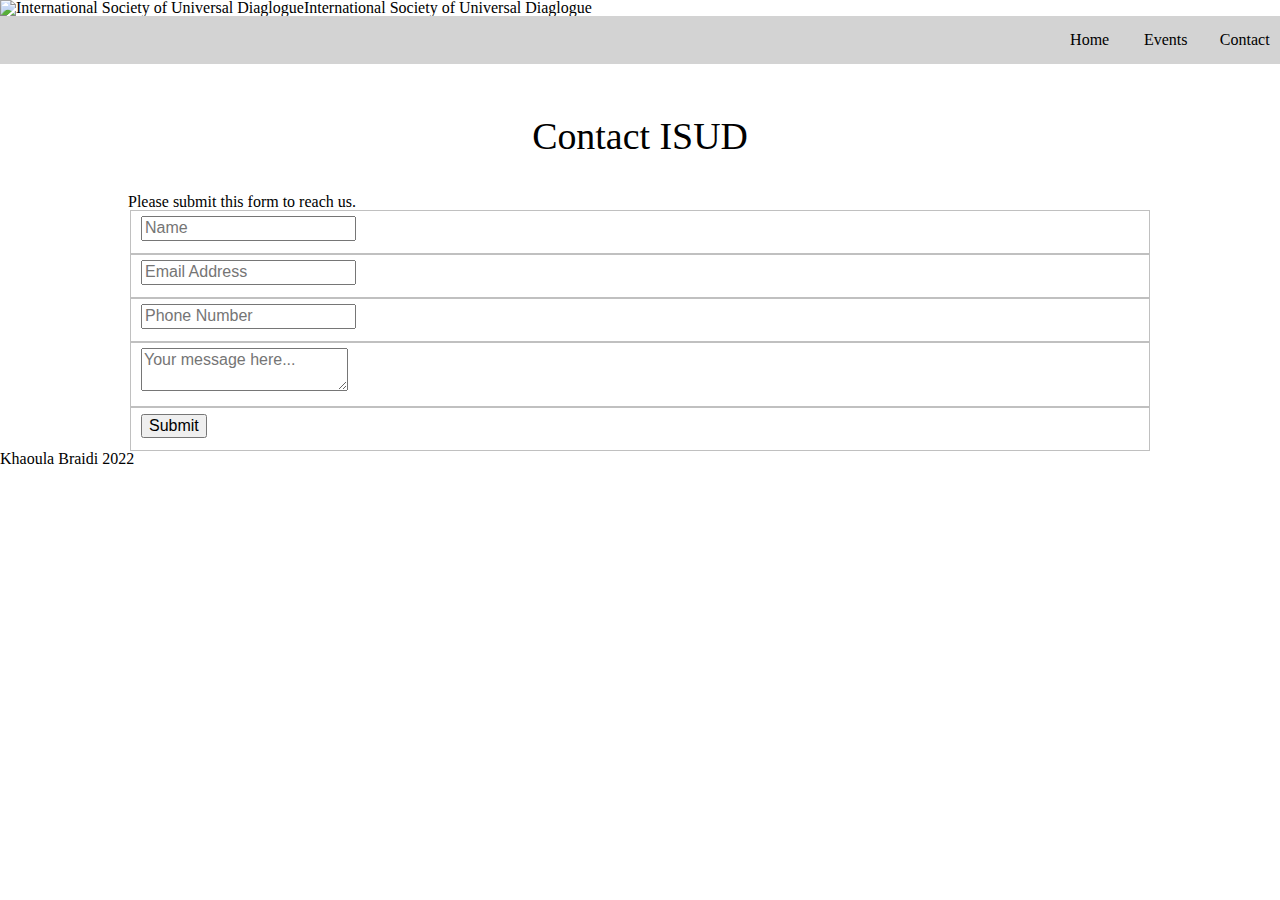
==== contact/index.html @ c9786152 "Update index.html" ====
<!DOCTYPE html>
<html lang="en">
    <head>
        <meta charset="UTF-8">
        <link rel="stylesheet" href="../css/reset.css">
        <link rel="stylesheet" href="../css/style.css">
        <title>Contact Us</title>
        <script src="../js/form.js" async></script>
    <head>
    <body>
      <header id="header">
        <div id ="headerImage">
          <img src="../assets/ISUD_Logo_Globe_Only.png" alt="International Society of Universal Diaglogue">International Society of Universal Diaglogue</a>     
        </div>  
        <nav id="navigation">
            <ul class="nav-list">
                <li id="nav-home"><a href="../index.html">Home</a></li>
                <li id="nav-events"><a href="../events/index.html">Events</a></li>
                <li id="nav-contact"><a href="../contact/index.html">Contact</a></li>
            </ul>
        </nav>
    </header>
      <main>
        <div>  
          <form id="contact" method="get" action="#null" autocomplete=”on”>
            <h2>Contact ISUD</h2>
            <h3>Please submit this form to reach us.</h3>
            <fieldset>
              <input placeholder="Name" type="text" required>
            </fieldset>
            <fieldset>
              <input placeholder="Email Address" type="email" required>
            </fieldset>
            <fieldset>
              <input placeholder="Phone Number" type="tel" required>
            </fieldset>
            <fieldset>
              <textarea placeholder="Your message here..." required></textarea>
            </fieldset>
            <fieldset>
              <button name="submit" type="submit" id="submit" onclick="submitForm()">Submit</button>
            </fieldset>
          </form>
        </div>
      </main>
      <div>
        <footer>Khaoula Braidi 2022</footer>
      </div>
    </body>
</html>
---- css/style.css ----
html {
    font-size: 1em;
    line-height: 24px;
}

header {
    padding-bottom: 4em;
}

main {
    margin-left: 10%;
    margin-right: 10%;
}
h2 {
    text-align: center;
    font-size: 2.369rem;
    padding-top: 1em;
    padding-bottom: 1em;
}

p {
    
}

/*NAVIGATION*/

nav {
    position: absolute;
    width: 100%;
    background-color: #d3d3d3;
}

/*.nav-list {
}*/

.nav-list li {
    float: left;
    width: 33.33%;
    list-style-type: none;
}

.nav-list a {
    display: block;
    text-align: center;
    padding: 1em 1em;
    background-color: #d3d3d3;
    color: black;
    text-decoration: none;
}

.nav-list a:hover {
    background-color: #a9a9a9;
}

img {
    width: 70%;
}

#logo {
    width: auto;
    height: 192px;
}

@media screen and (min-width: 650px){
    .nav-list {
        float: right;
    }
}
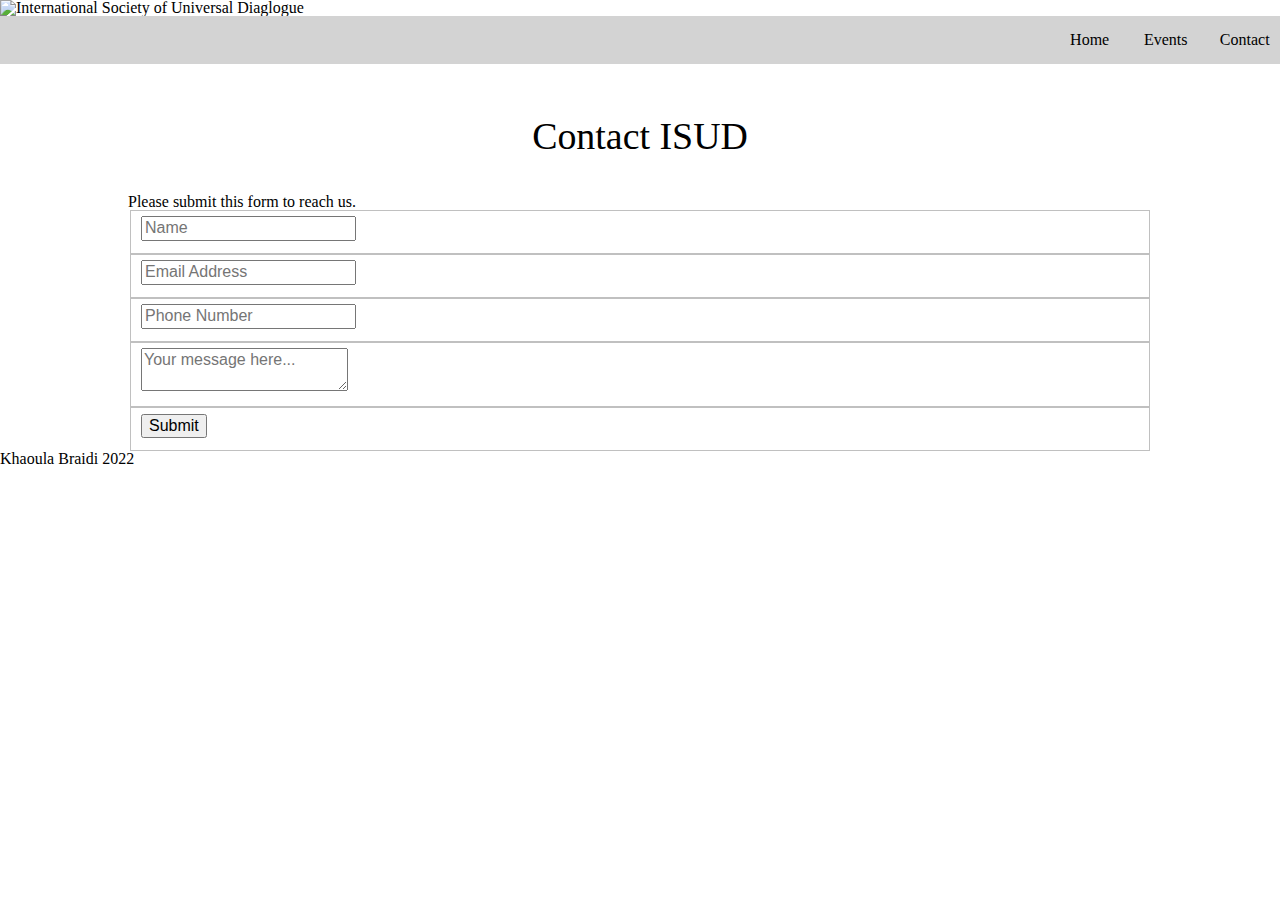
==== commit f7d81761: "Update index.html" ====
--- a/contact/index.html
+++ b/contact/index.html
@@ -6,11 +6,11 @@
         <link rel="stylesheet" href="../css/style.css">
         <title>Contact Us</title>
         <script src="../js/form.js" async></script>
-    <head>
+    </head>
     <body>
       <header id="header">
         <div id ="headerImage">
-          <img src="../assets/ISUD_Logo_Globe_Only.png" alt="International Society of Universal Diaglogue">International Society of Universal Diaglogue</a>     
+          <img src="../assets/ISUD_Logo_Globe_Only.png" alt="International Society of Universal Diaglogue">   
         </div>  
         <nav id="navigation">
             <ul class="nav-list">
@@ -19,10 +19,10 @@
                 <li id="nav-contact"><a href="../contact/index.html">Contact</a></li>
             </ul>
         </nav>
-    </header>
+      </header>
       <main>
         <div>  
-          <form id="contact" method="get" action="#null" autocomplete=”on”>
+          <form id="contact" method="get" action="#null" autocomplete="on">
             <h2>Contact ISUD</h2>
             <h3>Please submit this form to reach us.</h3>
             <fieldset>
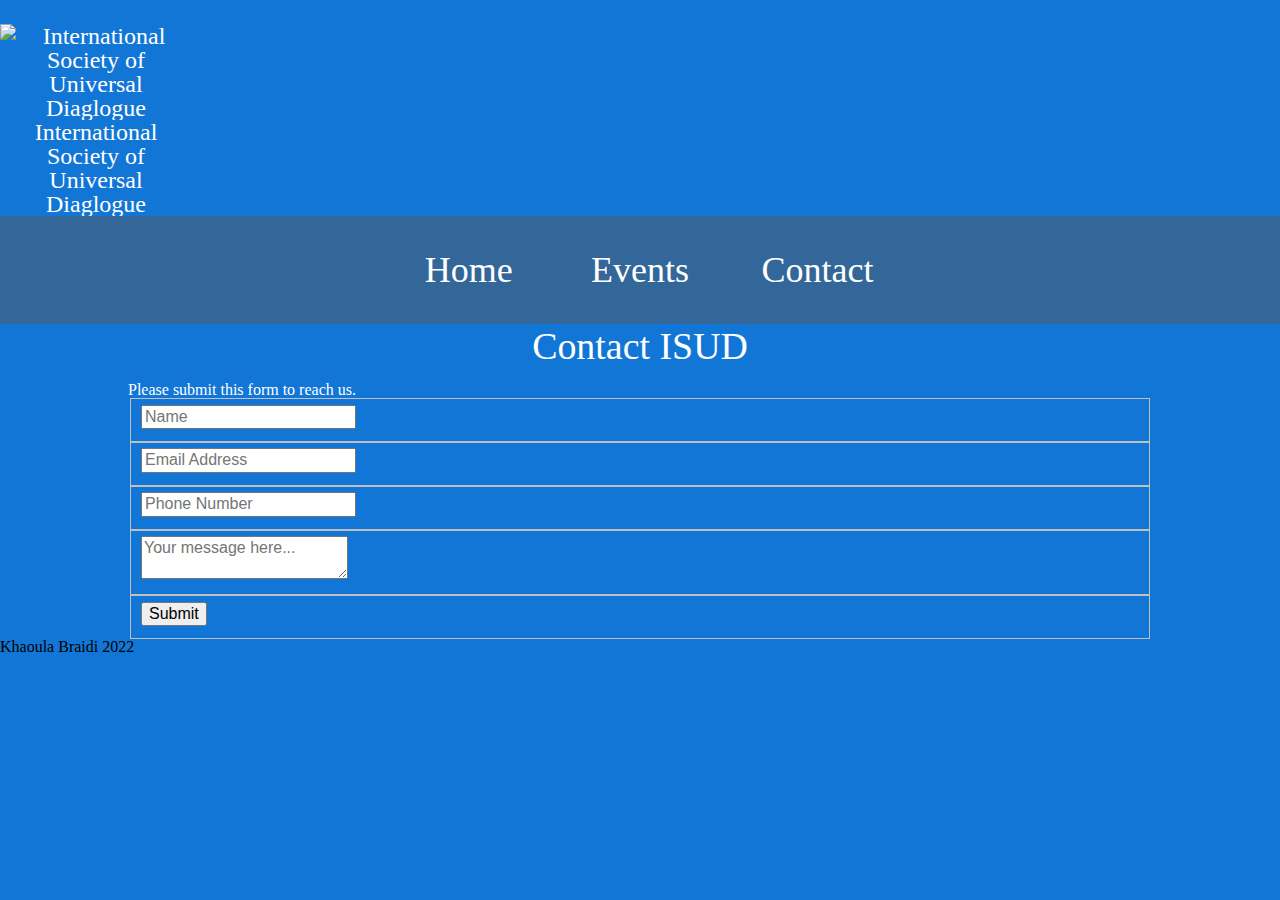
==== commit 42209907: "consolidate images into assets" ====
--- a/contact/index.html
+++ b/contact/index.html
@@ -6,11 +6,11 @@
         <link rel="stylesheet" href="../css/style.css">
         <title>Contact Us</title>
         <script src="../js/form.js" async></script>
-    </head>
+    <head>
     <body>
       <header id="header">
         <div id ="headerImage">
-          <img src="../assets/ISUD_Logo_Globe_Only.png" alt="International Society of Universal Diaglogue">   
+          <img src="../assets/ISUD_Logo_Globe_Only.png" alt="International Society of Universal Diaglogue">International Society of Universal Diaglogue</a>     
         </div>  
         <nav id="navigation">
             <ul class="nav-list">
@@ -19,10 +19,10 @@
                 <li id="nav-contact"><a href="../contact/index.html">Contact</a></li>
             </ul>
         </nav>
-      </header>
+    </header>
       <main>
         <div>  
-          <form id="contact" method="get" action="#null" autocomplete="on">
+          <form id="contact" method="get" action="#null" autocomplete=”on”>
             <h2>Contact ISUD</h2>
             <h3>Please submit this form to reach us.</h3>
             <fieldset>
--- a/css/style.css
+++ b/css/style.css
@@ -1,35 +1,60 @@
 html {
     font-size: 1em;
     line-height: 24px;
+    background-color: #1276D6;
 }
 
 header {
+    max-width: 8em;
+    text-align: center;
+    color: white;
+    font-size: 1.5em;
     padding-bottom: 4em;
+    vertical-align:auto;
 }
 
 main {
     margin-left: 10%;
     margin-right: 10%;
+    color: white;
 }
 h2 {
     text-align: center;
     font-size: 2.369rem;
-    padding-top: 1em;
-    padding-bottom: 1em;
+    padding-top: 1rem;
+    padding-bottom: 1rem;
 }
 
 p {
-    
+    padding-top: 4rem;
+    padding-bottom: 4rem;
 }
 
 /*NAVIGATION*/
 
 nav {
+    font-size: 1.5em;
+    display: flex;
     position: absolute;
+    justify-content: center;
     width: 100%;
-    background-color: #d3d3d3;
+    background-color: #336799;
 }
 
+.currentPage {
+    font-size: 3em;
+    line-height: 24px;
+    background-color: #415B73;
+    color: white;
+    padding-top: 0.5em;
+    padding-bottom: 0.5em;
+}
+.headerImage {
+    display: inline-block;
+    height: auto;
+    max-width: 5%;
+    vertical-align: middle;
+}
 /*.nav-list {
 }*/
 
@@ -43,17 +68,22 @@
     display: block;
     text-align: center;
     padding: 1em 1em;
-    background-color: #d3d3d3;
-    color: black;
+    background-color: #336799;
+    color: white;
     text-decoration: none;
 }
 
 .nav-list a:hover {
-    background-color: #a9a9a9;
+    background-color: #415B73;
 }
 
 img {
-    width: 70%;
+    display: flex;
+    justify-content: center;
+    margin-left: auto;
+    margin-right: auto;
+    padding-top: 1em;
+    width: 100%;
 }
 
 #logo {
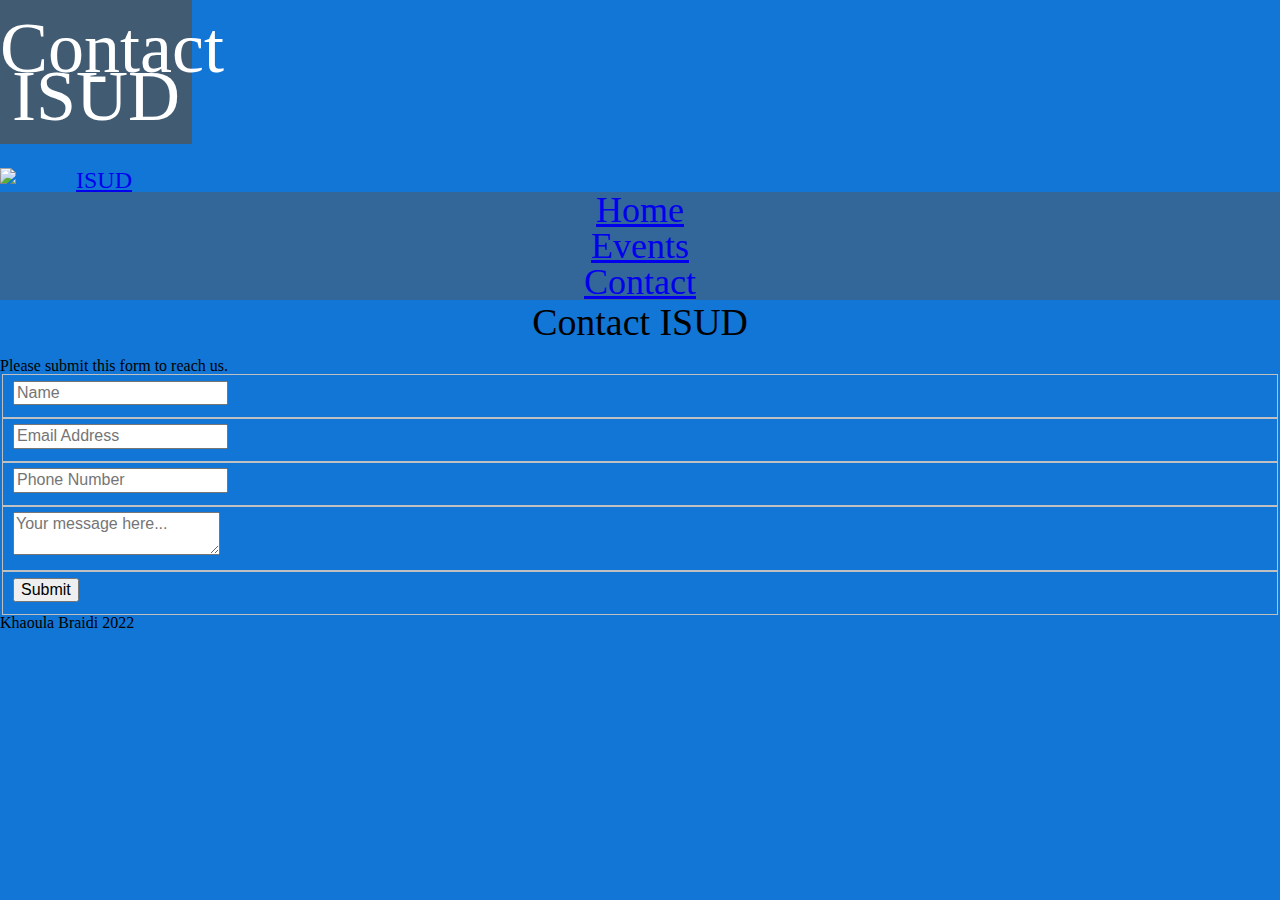
==== commit 83627f65: "redisgn contact page to better work with CSS" ====
--- a/contact/index.html
+++ b/contact/index.html
@@ -4,47 +4,44 @@
         <meta charset="UTF-8">
         <link rel="stylesheet" href="../css/reset.css">
         <link rel="stylesheet" href="../css/style.css">
-        <title>Contact Us</title>
-        <script src="../js/form.js" async></script>
-    <head>
+        <link href="https://fonts.googleapis.com/css?family=Montserrat:500&display=swap" rel="stylesheet">
+        <title>Home - ISUD</title>
+    </head>
     <body>
-      <header id="header">
-        <div id ="headerImage">
-          <img src="../assets/ISUD_Logo_Globe_Only.png" alt="International Society of Universal Diaglogue">International Society of Universal Diaglogue</a>     
-        </div>  
-        <nav id="navigation">
-            <ul class="nav-list">
-                <li id="nav-home"><a href="../index.html">Home</a></li>
-                <li id="nav-events"><a href="../events/index.html">Events</a></li>
-                <li id="nav-contact"><a href="../contact/index.html">Contact</a></li>
-            </ul>
-        </nav>
-    </header>
-      <main>
-        <div>  
-          <form id="contact" method="get" action="#null" autocomplete=”on”>
-            <h2>Contact ISUD</h2>
-            <h3>Please submit this form to reach us.</h3>
-            <fieldset>
-              <input placeholder="Name" type="text" required>
-            </fieldset>
-            <fieldset>
-              <input placeholder="Email Address" type="email" required>
-            </fieldset>
-            <fieldset>
-              <input placeholder="Phone Number" type="tel" required>
-            </fieldset>
-            <fieldset>
-              <textarea placeholder="Your message here..." required></textarea>
-            </fieldset>
-            <fieldset>
-              <button name="submit" type="submit" id="submit" onclick="submitForm()">Submit</button>
-            </fieldset>
-          </form>
-        </div>
-      </main>
-      <div>
+      <header>
+        <h1 class="currentPage">Contact - ISUD</h1>
+        <a href="../index.html">
+          <img class = "logo" src="../assets/ISUD_Logo_Globe_Only.png" alt="ISUD">
+        </a>
+        <nav>
+          <ul class="navLinks">
+              <li><a href="../index.html">Home</a></li>
+              <li><a href="../events/index.html">Events</a></li>
+              <li><a href="index.html">Contact</a></li>
+          </ul>
+      </nav>
+  </header>
+  <div>  
+    <form id="contact" method="get" action="#null" autocomplete=”on”>
+      <h2>Contact ISUD</h2>
+      <h3>Please submit this form to reach us.</h3>
+      <fieldset>
+        <input placeholder="Name" type="text" required>
+      </fieldset>
+      <fieldset>
+        <input placeholder="Email Address" type="email" required>
+      </fieldset>
+      <fieldset>
+        <input placeholder="Phone Number" type="tel" required>
+      </fieldset>
+      <fieldset>
+        <textarea placeholder="Your message here..." required></textarea>
+      </fieldset>
+      <fieldset>
+        <button name="submit" type="submit" id="submit" onclick="submitForm()">Submit</button>
+      </fieldset>
+    </form>
+  </div>
         <footer>Khaoula Braidi 2022</footer>
-      </div>
     </body>
 </html>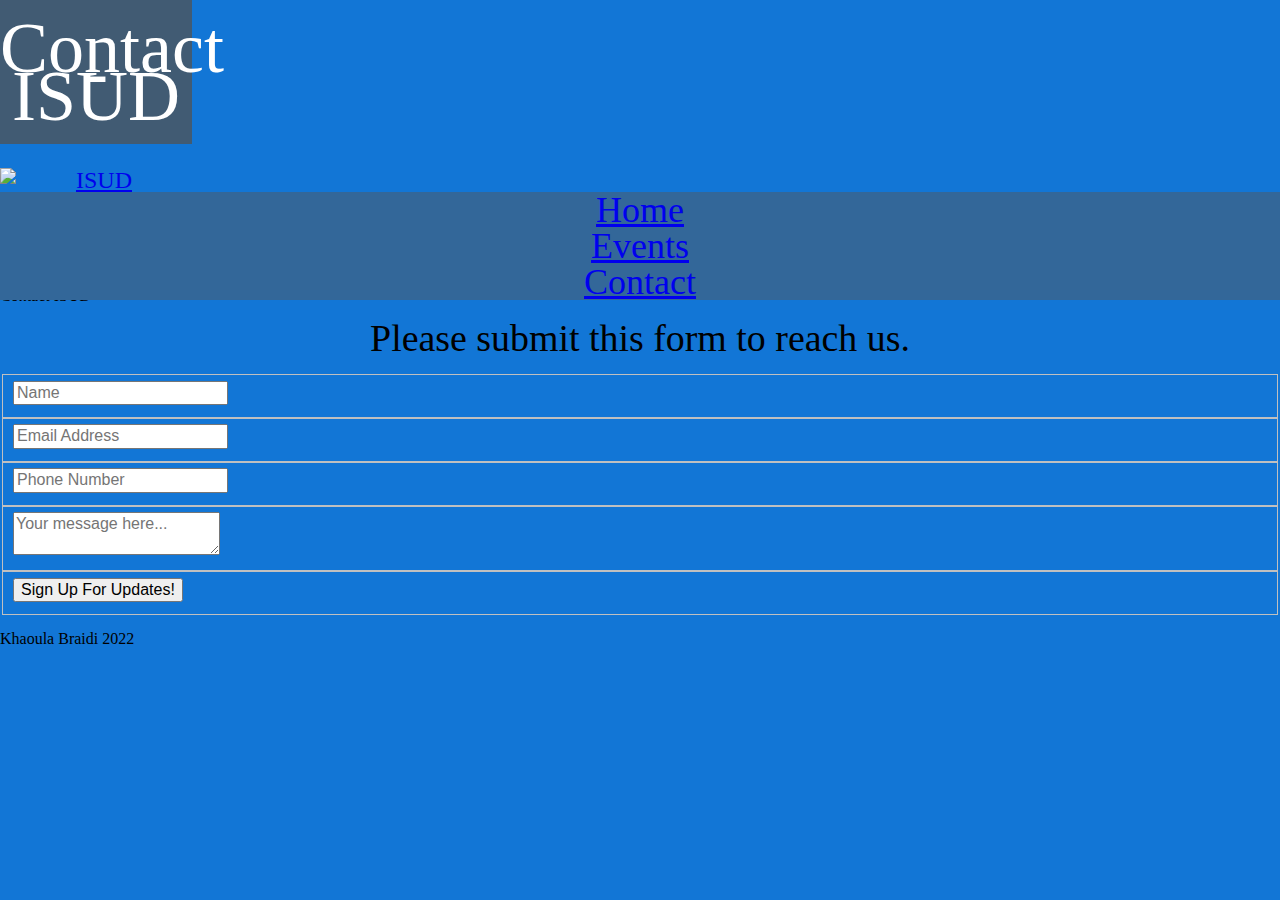
==== commit c4ae79ad: "CSS Updates to" ====
--- a/contact/index.html
+++ b/contact/index.html
@@ -20,11 +20,10 @@
               <li><a href="index.html">Contact</a></li>
           </ul>
       </nav>
-  </header>
-  <div>  
+  </header> 
     <form id="contact" method="get" action="#null" autocomplete=”on”>
-      <h2>Contact ISUD</h2>
-      <h3>Please submit this form to reach us.</h3>
+      <h1>Contact ISUD</h1>
+      <div><h2>Please submit this form to reach us.</h2></div>
       <fieldset>
         <input placeholder="Name" type="text" required>
       </fieldset>
@@ -38,10 +37,10 @@
         <textarea placeholder="Your message here..." required></textarea>
       </fieldset>
       <fieldset>
-        <button name="submit" type="submit" id="submit" onclick="submitForm()">Submit</button>
+        <button name="submit" type="submit" id="submit" onclick="submitForm()">Sign Up For Updates!</button>
       </fieldset>
     </form>
-  </div>
+    <br />
         <footer>Khaoula Braidi 2022</footer>
     </body>
 </html>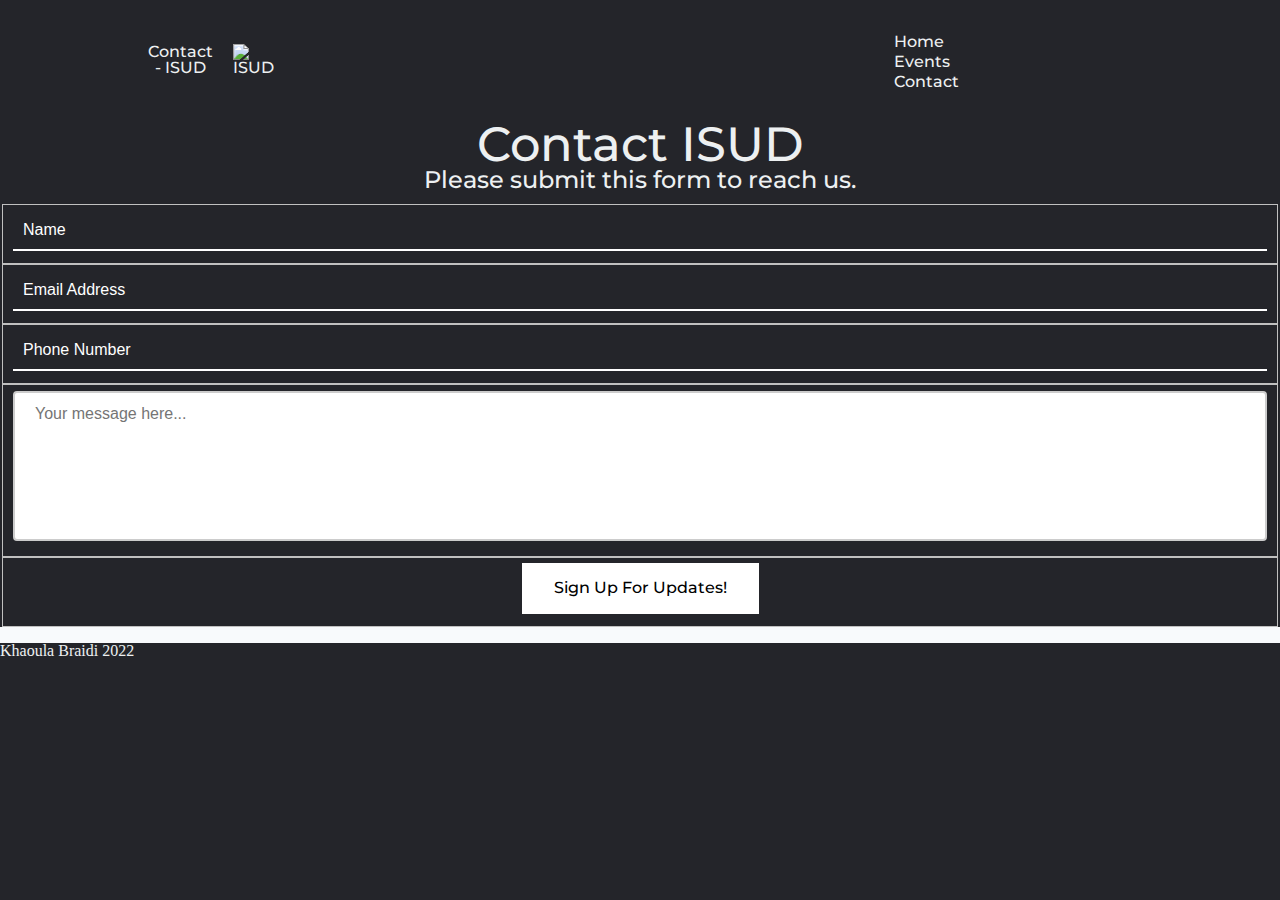
==== commit 69c134ed: "Updates form elements to have correct headers" ====
--- a/contact/index.html
+++ b/contact/index.html
@@ -21,9 +21,9 @@
           </ul>
       </nav>
   </header> 
+  <h1>Contact ISUD</h1>
+  <div><h2>Please submit this form to reach us.</h2></div>
     <form id="contact" method="get" action="#null" autocomplete=”on”>
-      <h1>Contact ISUD</h1>
-      <div><h2>Please submit this form to reach us.</h2></div>
       <fieldset>
         <input placeholder="Name" type="text" required>
       </fieldset>
--- a/css/style.css
+++ b/css/style.css
@@ -1,98 +1,197 @@
-html {
-    font-size: 1em;
-    line-height: 24px;
-    background-color: #1276D6;
+@import url('https://fonts.googleapis.com/css2?family=Montserrat:wght@500&display=swap');
+* {
+    box-sizing: border-box;
+    margin: 0;
+    padding: 0;
+    background-color: #24252A;
 }
-
-header {
-    max-width: 8em;
+.column {
+    flex: 50%;
+  }
+  .row {
+    display: flex;
+  }
+li, a, button {
+    font-family: "Montserrat", sans-serif;
+    font-weight: 500;
+    font-size: 16px;
+    color: #edf0f1;
+    text-decoration: none;
+}
+p {
+    padding-top: 36px;
+    font-family: "Montserrat", sans-serif;
+    font-weight: 500;
+    font-size: 20px;
+    color: #edf0f1;
+    text-decoration: none;
+}
+ol, ul {
+    padding-left: 30em;
+    padding-right: 30em;
+    font-family: "Montserrat", sans-serif;
+    font-weight: 500;
+    font-size: 20px;
+    color: #edf0f1;
+    background-color: #24252A;
+    text-decoration: none;
+}
+h1 {
     text-align: center;
-    color: white;
-    font-size: 1.5em;
-    padding-bottom: 4em;
-    vertical-align:auto;
-}
-
-main {
-    margin-left: 10%;
-    margin-right: 10%;
-    color: white;
+    font-family: "Montserrat", sans-serif;
+    font-weight: 500;
+    font-size: 48px;
+    color: #edf0f1;
+    text-decoration: none;
 }
 h2 {
     text-align: center;
-    font-size: 2.369rem;
-    padding-top: 1rem;
-    padding-bottom: 1rem;
-}
-
-p {
-    padding-top: 4rem;
-    padding-bottom: 4rem;
-}
-
-/*NAVIGATION*/
-
-nav {
-    font-size: 1.5em;
-    display: flex;
-    position: absolute;
-    justify-content: center;
-    width: 100%;
-    background-color: #336799;
-}
-
-.currentPage {
-    font-size: 3em;
-    line-height: 24px;
-    background-color: #415B73;
-    color: white;
-    padding-top: 0.5em;
-    padding-bottom: 0.5em;
-}
-.headerImage {
-    display: inline-block;
-    height: auto;
-    max-width: 5%;
-    vertical-align: middle;
-}
-/*.nav-list {
-}*/
-
-.nav-list li {
-    float: left;
-    width: 33.33%;
-    list-style-type: none;
-}
-
-.nav-list a {
-    display: block;
-    text-align: center;
-    padding: 1em 1em;
-    background-color: #336799;
-    color: white;
+    font-family: "Montserrat", sans-serif;
+    font-weight: 500;
+    font-size: 36px;
+    color: #edf0f1;
     text-decoration: none;
 }
-
-.nav-list a:hover {
-    background-color: #415B73;
+h2 {
+    padding-bottom: 0.5em;
+    text-align: center;
+    font-family: "Montserrat", sans-serif;
+    font-weight: 500;
+    font-size: 24px;
+    color: #edf0f1;
+    text-decoration: none;
 }
-
-img {
+footer {
+    color: #edf0f1;
+}
+body {
+	background-color: #f8fafc;
+}
+.container {
+	padding: 2rem;
+}
+.slider-wrapper {
+	position: relative;
+	max-width: 48rem;
+	margin: 0 auto;
+}
+.slider {
+	display: flex;
+	aspect-ratio: 16 / 9;
+	overflow-x: auto;
+	scroll-snap-type: x mandatory;
+	scroll-behavior: smooth;
+	box-shadow: 0 1.5rem 3rem -0.75rem hsla(0, 0%, 0%, 0.25);
+	border-radius: 0.5rem;
+	-ms-overflow-style: none;
+	scrollbar-width: none;
+}
+.slider::-webkit-scrollbar {
+	display: none;
+}
+.slider img {
+	flex: 1 0 100%;
+	scroll-snap-align: start;
+	object-fit: cover;
+}
+.slider-nav {
+	display: flex;
+	column-gap: 1rem;
+	position: absolute;
+	bottom: 1.25rem;
+	left: 50%;
+	transform: translateX(-50%);
+	z-index: 1;
+}
+.slider-nav a {
+	width: 0.5rem;
+	height: 0.5rem;
+	border-radius: 50%;
+	background-color: #fff;
+	opacity: 0.75;
+	transition: opacity ease 250ms;
+}
+.slider-nav a:hover {
+	opacity: 1;
+}
+header {
     display: flex;
-    justify-content: center;
-    margin-left: auto;
-    margin-right: auto;
-    padding-top: 1em;
-    width: 100%;
+    justify-content: space-between;
+    align-items: center;
+    padding: 30px 10%;
 }
-
-#logo {
-    width: auto;
-    height: 192px;
+.logo {
+    max-width: 72px;
+    cursor: pointer;
 }
-
+.navLinks {
+    list-style: none;
+}
+.currentPage {
+    font-family: "Montserrat", sans-serif;
+    font-weight: 500;
+    font-size: 16px;
+    color: #edf0f1;
+    text-decoration: none;
+    display: inline-block;
+    padding: 0px 20px;
+}
+.navLinks li {
+    display: inline-block;
+    padding: 0px 20px;
+}
+.navLinks li a {
+    transition: all 0.3s ease 0s;
+}
+.navLinks li a:hover {
+    color: #0088a9
+}
 @media screen and (min-width: 650px){
     .nav-list {
         float: right;
     }
-}+}
+
+/* Form Elements */
+
+input{
+    width: 100%;
+    border: none;
+    border-bottom: 2px solid #FFFFFF;
+    padding: 10px 10px;
+    border-top-style: hidden;
+    border-right-style: hidden;
+    border-left-style: hidden;
+}
+
+input::placeholder{
+   color: #FFFFFF;
+}
+
+input:focus {
+    border-bottom: 2px solid #FF0000;
+  } 
+
+textarea {
+    width: 100%;
+    height: 150px;
+    padding: 12px 20px;
+    box-sizing: border-box;
+    border: 2px solid #ccc;
+    border-radius: 4px;
+    background-color: #fFFFFF;
+    resize: none;
+
+}
+
+button{
+    background-color: #FFFFFF;
+    border: none;
+    color: #000000;
+    padding: 16px 32px;
+    text-decoration: none;
+    cursor: pointer;
+    text-align: center;
+    display: block;
+    margin: 0 auto;
+}
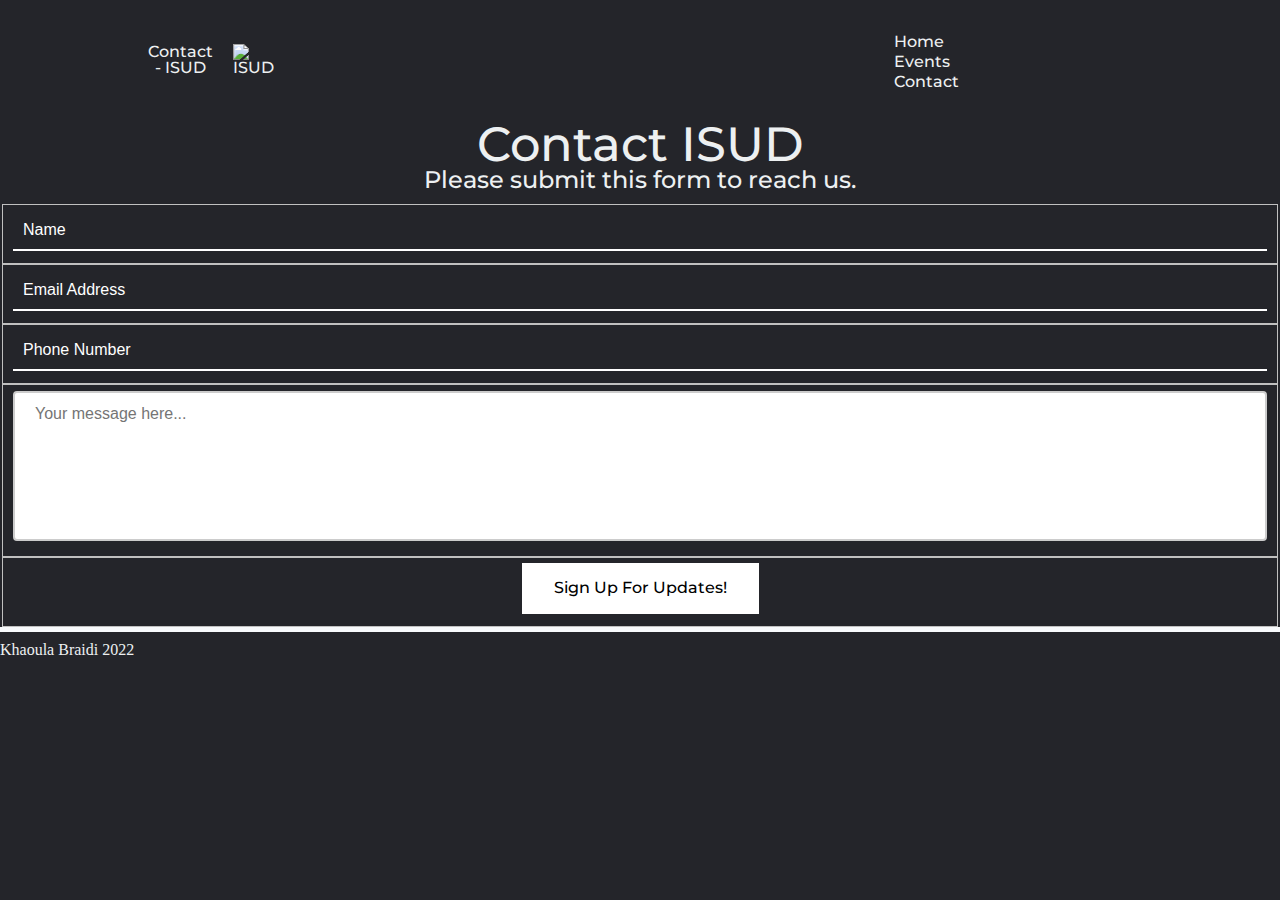
==== commit a2ac786a: "Removed trailing BR tag" ====
--- a/contact/index.html
+++ b/contact/index.html
@@ -40,7 +40,6 @@
         <button name="submit" type="submit" id="submit" onclick="submitForm()">Sign Up For Updates!</button>
       </fieldset>
     </form>
-    <br />
         <footer>Khaoula Braidi 2022</footer>
     </body>
 </html>--- a/css/style.css
+++ b/css/style.css
@@ -63,6 +63,8 @@
 }
 footer {
     color: #edf0f1;
+    padding-top: 10px;
+    margin-top: 5px;
 }
 body {
 	background-color: #f8fafc;
